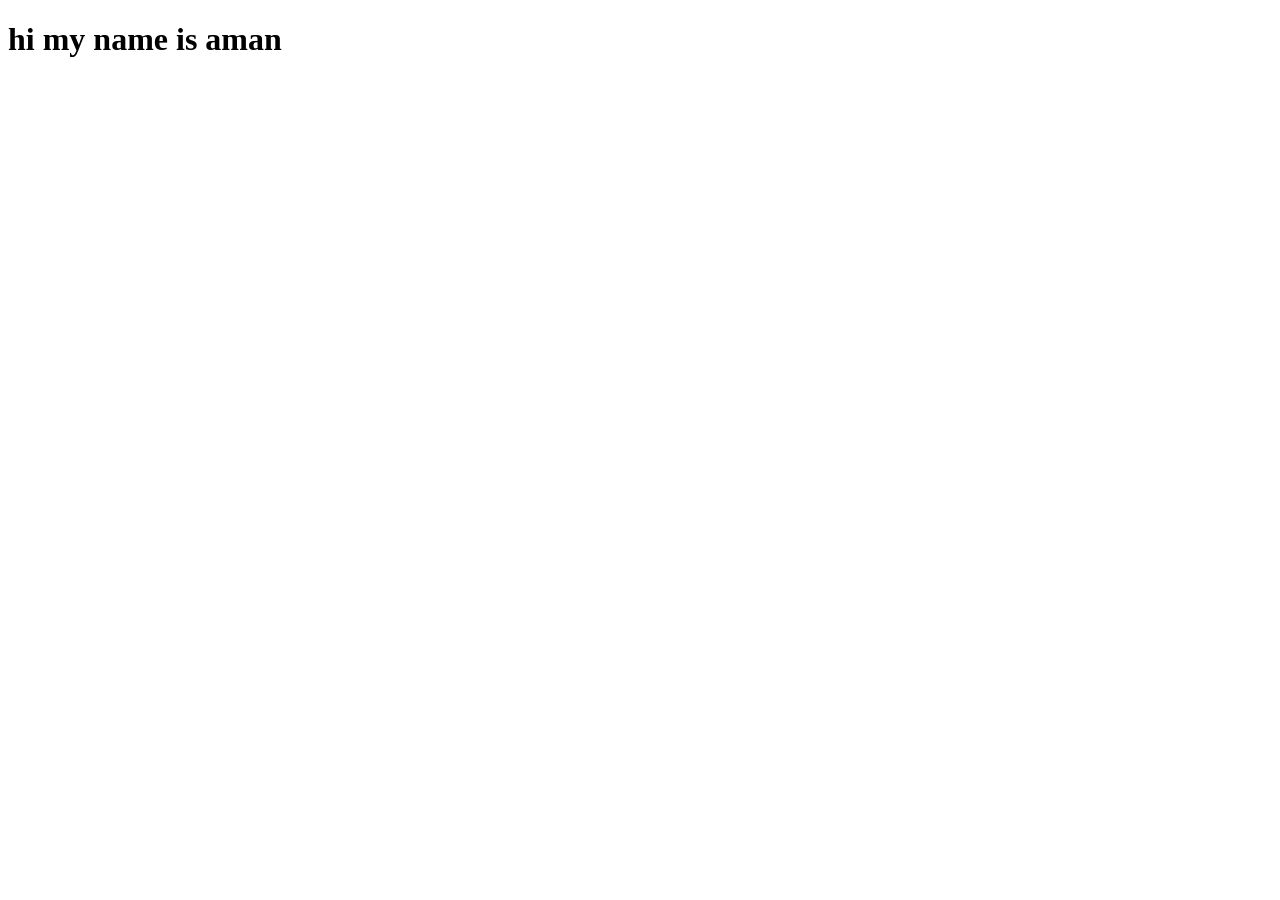
==== HTML/Project3/index.html @ 4ec8bad9 "project04" ====
<!DOCTYPE html>
<html lang="en">
<head>
    <meta charset="UTF-8">
    <meta name="viewport" content="width=, initial-scale=1.0">
    <title>Document</title>
</head>
<body>
    <h1>hi my name is aman</h1>
</body>
</html>
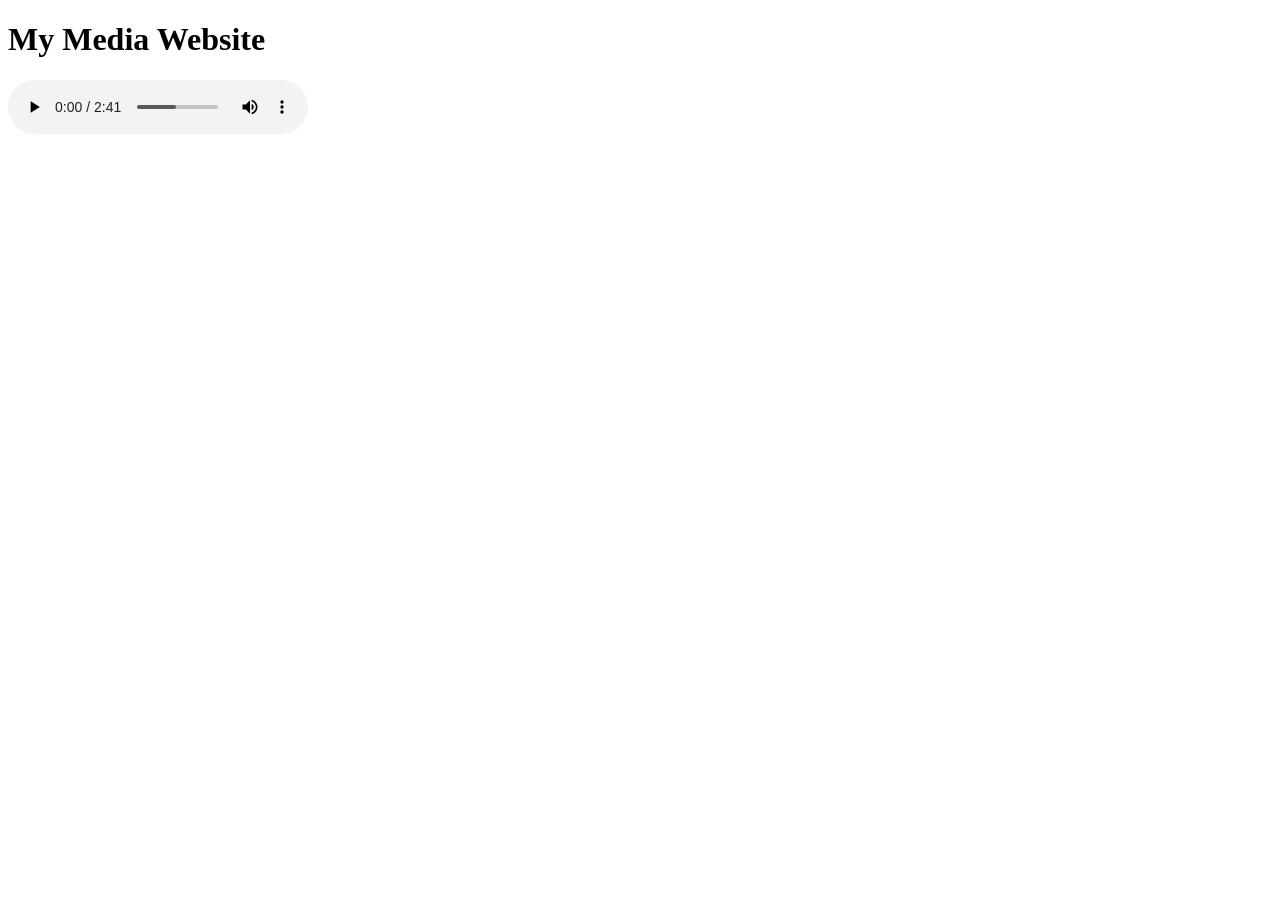
==== commit 7ec215de: "css file added" ====
--- a/HTML/Project3/index.html
+++ b/HTML/Project3/index.html
@@ -6,6 +6,11 @@
     <title>Document</title>
 </head>
 <body>
-    <h1>hi my name is aman</h1>
+    <h1>My Media Website</h1>
+    <audio controls>
+        <source src="./Wavy - Karan Aujla.mp3 " type="audio/mpeg">
+          <audio controls>
+ 
+    </audio>
 </body>
 </html>
